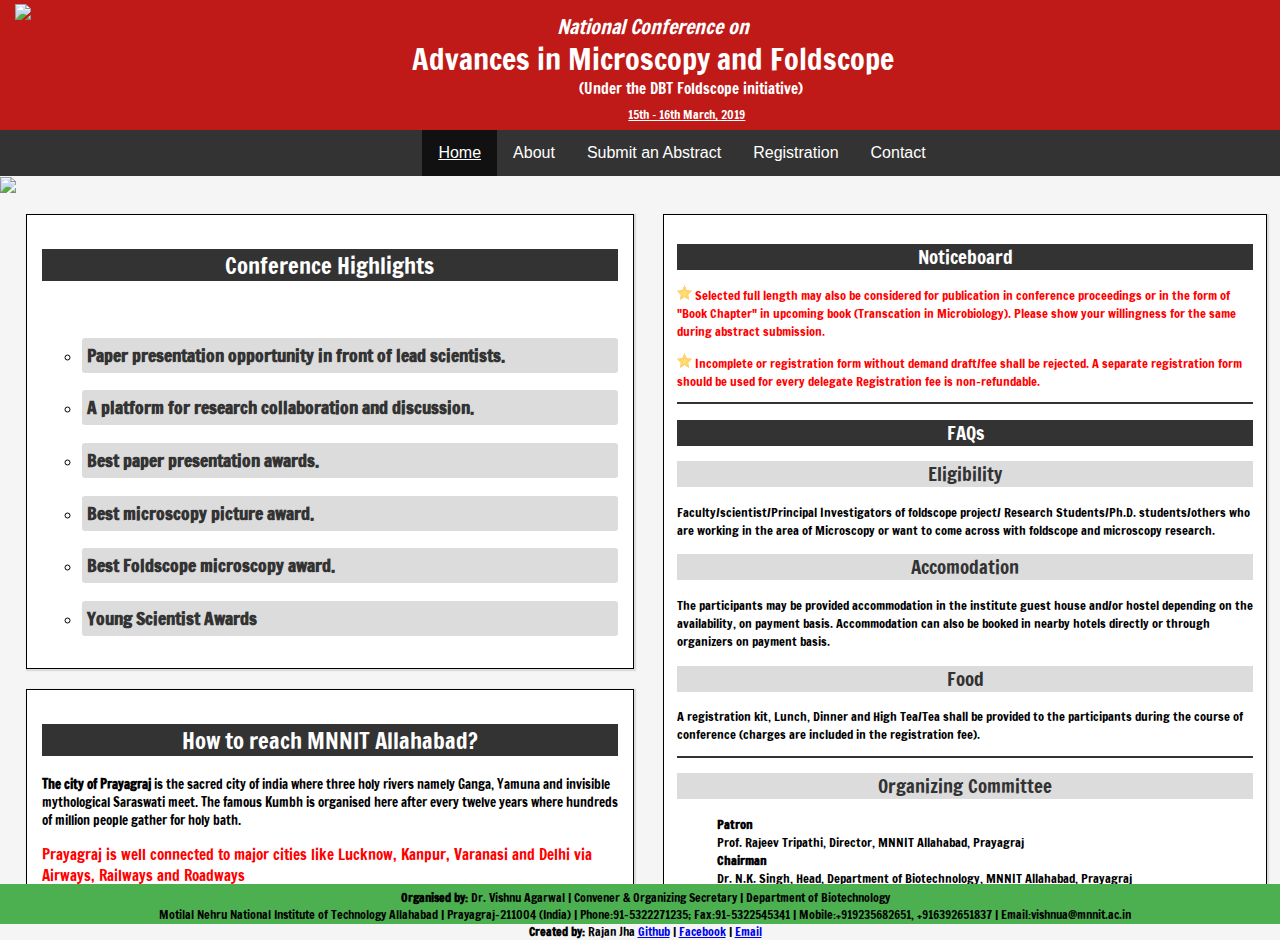
==== microscopy/index.html @ 5398d62c "added about page, update the homepage and added many more content." ====
<!DOCTYPE html>
<html>
<head>
	<title>Microscopy 2019</title>

	<meta name="viewport" content="width=device-width, initial-scale=1.0">

	<link href="https://fonts.googleapis.com/css?family=Francois+One" rel="stylesheet">
	<link rel="stylesheet" type="text/css" href="style/index.css">
	
	<style type="text/css">
	
		#content>h2,#highlights>h2,#map>h2
		{
			font-family: 'Francois One', sans-serif;
			font-weight: normal;
			background: #333;
			width: auto;
			color: #FFF;
			text-align: center;
			position: relative;
			top: 0;
			left: 0;
		}

	
	</style>

	<script type="text/javascript" src="script/jquery.js"></script>
	<script type="text/javascript" src="script/index.js"></script>
	<script>
		function myMap() {
		var mapProp= {
		  center:new google.maps.LatLng(25.4920,81.8639),
		  zoom:13,
		};
		var map = new google.maps.Map(document.getElementById("mmap"),mapProp);
		}
	</script>

</head>
<body>

	<div id="cover"></div>

	<div id="container">
		<div id="header">
			<img src="img/logo.png" id="logo" height="120" />
		
			<CENTER>

				<h4 id="title1"><i>National Conference on</i></h4>
				<h2 id="title2">Advances in Microscopy and Foldscope</h2>
				<h5 id="title3">(Under the DBT Foldscope initiative)</h5>
				<h4 id="title4">15th &hyphen; 16th March, 2019</h4>

			</CENTER>



			
		</div>


		<br>

		<div id="navBar">
					<ul class="topnav">
					  <li><a class="active" href="/microscopy">Home</a></li>
					  <li><a href="about.html">About</a></li>
					  <li><a href="abstract.html">Submit an Abstract</a></li>
					  <li><a href="registration.html">Registration</a></li>
					  <li><a href="#footer" id="contact">Contact</a></li>
					</ul>
		</div>

		<div class="slideshow-container">

		<div class="mySlides fade">
		  <img src="img/slide/first.jpg">
		</div>

		<div class="mySlides fade">
		  <img src="img/slide/second.jpg">
		</div>

	<!--	<div class="mySlides fade">
		  <img src="img/slide/third.jpg">
		</div> -->

		<div class="mySlides fade">
		  <img src="img/slide/fourth.jpg">
		</div>

		<div class="mySlides fade">
		  <img src="img/slide/fifth.jpg">
		</div>

		</div>

		<div id="highlights">
			<h2>Conference Highlights</h2><br>
			<ul style="list-style: circle;">
				<li><h3 style="background: #DCDCDC;border-radius: 3px;color:#333;padding: 5px;">Paper presentation opportunity in front of lead scientists.</h3></li>
				<li><h3 style="background: #DCDCDC;border-radius: 3px;color:#333;padding: 5px;">A platform for research collaboration and discussion.</h3></li>
				<li><h3 style="background: #DCDCDC;border-radius: 3px;color:#333;padding: 5px;">Best paper presentation awards.</h3></li>
				<li><h3 style="background: #DCDCDC;border-radius: 3px;color:#333;padding: 5px;">Best microscopy picture award.</h3></li>
				<li><h3 style="background: #DCDCDC;border-radius: 3px;color:#333;padding: 5px;">Best Foldscope microscopy award.</h3></li>
				<li>
					<h3 style="background: #DCDCDC;border-radius: 3px;color:#333;padding: 5px;">Young Scientist Awards</h3>
				</li>
			</ul>
		</div>

	 	<div id="content">
	 		<h2>Noticeboard</h2>
	 		<p style="color: red;">
	 			<img src="img/star.gif" />
	 			Selected full length may also be considered for publication in conference proceedings or in the form of &#34;Book Chapter&#34; in upcoming book (Transcation in Microbiology).  
				Please show your willingness for the same during abstract submission.
	 		</p>

	 		<p style="color: red;">
	 			<img src="img/star.gif" />
	 			Incomplete or registration form without demand draft/fee shall be rejected.
				A separate registration form should be used for every delegate
				Registration fee is non-refundable.
	 		</p>

	 		<hr color="#333" size="2">

	 		<h2>FAQs</h2>

	 		<h2 style="background: #DCDCDC;color: #333;">Eligibility</h2>
	 		<p>
	 			Faculty/scientist/Principal Investigators of foldscope project/ Research Students/Ph.D. students/others who are working in the area of Microscopy or want to come across with foldscope and microscopy research. 
	 		</p>

	 		<h2 style="background: #DCDCDC;color: #333;">Accomodation</h2>

	 		<p>
	 			The participants may be provided accommodation in the institute guest house and/or hostel depending on the availability, on payment basis. Accommodation can also be booked in nearby hotels directly or through organizers on payment basis.
	 		</p>

	 		<h2 style="background: #DCDCDC;color: #333;">Food</h2>
	 		<p>
	 			A registration kit, Lunch, Dinner and High Tea/Tea shall be provided to the participants during the course of conference (charges are included in the registration fee).
	 		</p>

	 		<hr color="#333" size="2">

	 		<h2 style="background: #DCDCDC;color: #333;">Organizing Committee</h2>
	 		<ul style="list-style: none;">
	 			<li>
	 				<b>Patron</b><br>
	 				Prof. Rajeev Tripathi, Director, MNNIT Allahabad, Prayagraj
	 			</li>
	 			<li>
	 				<b>Chairman</b><br>
	 				Dr. N.K. Singh, Head, Department of Biotechnology, MNNIT Allahabad, Prayagraj
	 			</li>
	 		</ul>


	 	<!--	<h2>Program Schedule</h2><br>

	 		<table>
	 			<tr style="background: #4CAF50;color: #333;font-weight: normal;">
	 				<th>Date &amp; Day</th>
	 				<th>Time</th>
	 				<th>Activity/Topic</th>
	 			</tr>
	 			<tr>
	 				<td rowspan="10" style="background: #DCDCDC;color: #333;font-weight: normal;">Day-1 <br> 15<sup>th</sup> march 2018</td>
	 				<td>9:00 - 10:00</td>
	 				<td>Registration</td>
	 			</tr>
	 			<tr>
	 				<td>10:00 - 10:30</td>
	 				<td>Inaugural session</td>
	 			</tr>
	 			<tr style="background: #DCDCDC;">
	 				<td></td>
	 				<td>High Tea</td>
	 			</tr>
	 			<tr>
	 				<td>11:30 - 13:00</td>
	 				<td>Workshop-1 <br> (Folding session) </td>
	 			</tr>
	 			<tr style="background: #DCDCDC;">
	 				<td></td>
	 				<td>Lunch</td>
	 			</tr>
	 			<tr>
	 				<td>14:00 - 15:30</td>
	 				<td>Workshop-2 <br> (Sample preparation and visualization)</td>
	 			</tr>	 			
	 			<tr style="background: #DCDCDC;">
	 				<td>15:30 - 16:00</td>
	 				<td>Tea break</td>
	 			</tr>
	 			<tr>
	 				<td>16:00 - 17:30</td>
	 				<td>Workshop-2 (Continued...) <br> (Sample preparation and visualization)</td>
	 			</tr>
	 			<tr>
	 				<td>17:30 - 19:00</td>
	 				<td>Collaboration / Twinning session</td>
	 			</tr>
	 			<tr style="background: #DCDCDC;">
	 				<td></td>
	 				<td>Dinner</td>
	 			</tr>
	 			<tr style="background: #DCDCDC;">
	 				<td>Day - 2</td>
	 				<td>08:00 AM onwards</td>
	 				<td>Field trip / Site visits</td>
	 			</tr>

	 		</table> -->

		</div>
		
		<div id="map">
			<h2>How to reach MNNIT Allahabad?</h2>
			<p style="font-size: 13px;">
				<b>The city of Prayagraj</b> is the sacred city of india where three holy rivers namely Ganga, Yamuna and invisible mythological Saraswati meet. The famous Kumbh is organised here after every twelve years where hundreds of million people gather for holy bath.
			</p>
			<p style="color: red;">
				Prayagraj is well connected to major cities like Lucknow, Kanpur, Varanasi and Delhi via Airways, Railways and Roadways
			</p>
			<!-- <div id="mmap" style="width: 100%;height: 70%;"></div> -->
		</div>

		<div id="footer" name="footer">
			<b>Organised by:</b> Dr. Vishnu Agarwal | 
			Convener & Organizing Secretary 
			| Department of Biotechnology <br>
			Motilal Nehru National Institute of Technology Allahabad | 
			Prayagraj-211004 (India) | 
			Phone:91-5322271235; Fax:91-5322545341 | 
			Mobile:+919235682651, +916392651837 | 
			Email:vishnua@mnnit.ac.in<br>
			<b>Created by: </b>Rajan Jha
		  	<a href="https://www.github.com/iamrajanjharj" target="_blank">Github</a> | <a href="https://www.facebook.com/urbanbrahmin" target="_blank">Facebook</a> | <a href="mailto:jharajan20@gmail.com" target="_blank">Email</a>
		</div>
</div>
	

<script src="https://maps.googleapis.com/maps/api/js?key=AIzaSyBffUejp_7yfBdW_Xab5b6sQYvnUkNUcko&callback=myMap"></script>
	<script>
var slideIndex = 0;
showSlides();

function showSlides() {
  var i;
  var slides = document.getElementsByClassName("mySlides");
  for (i = 0; i < slides.length; i++) {
    slides[i].style.display = "none";  
  }
  slideIndex++;
  if (slideIndex > slides.length) {slideIndex = 1}    
  slides[slideIndex-1].style.display = "block";  
  setTimeout(showSlides, 4000); 
}
</script>

</body>
</html>
---- microscopy/style/index.css ----
body
	{
		color: #FFFFFF;
		background: whitesmoke;
		font-family: sans-serif;
	}

	#container
	{
		position: absolute;
		top: 0;
		left: 0;
		width: 100%;
	}

	#cover
	{
		position: absolute;
		top: 0;
		left: 0;
		display: none;
		height: 100vh;
		width: 100vw;
		opacity: 0.7;
		background: #000000;
		z-index: 700;
	}

	#header
	{
		position: relative;
		top:0;
		left: 0;
		background: #bf1918;
		font-family: 'Francois One', sans-serif;
		padding: 5px;
		height: 120px;
		width: 99.2%;
		box-shadow: 0px 0px 8px 0px #000000;
	}

	#title1
	{
		position: relative;
		top: -20px;
		font-weight: normal;
		font-family: 'Francois One', sans-serif;
	}

	#title2
	{
		position: relative;
		top: -50px;
		font-weight: normal;
		font-family: 'Francois One', sans-serif;
	}

	#title3
	{
		position: relative;
		top: -77px;
		left: 4%;
		width: 50%;
		font-weight: normal;
		font-family: 'Francois One', sans-serif;
	}

	#title4
	{
		position: relative;
		top: -95px;
		left: 3.7%;
		width: 50%;
		font-weight: normal;
		font-family: 'Francois One', sans-serif;
		text-decoration: underline;
	}

	#navBar
	{
		position: relative;
		height: auto;
		width: 100%;
		top: -17.7px;
		left: 0;
		background: #333333;
	}

		ul.topnav {
	  list-style-type: none;
	  font-size: 16px;
	  margin: 0;
	  margin-left: 33%;	
	  padding: 0;
	  overflow: hidden;
	  background-color: #333;
	}

	ul.topnav li {float: left;}

		ul.topnav li a {
	  display: block;
	  color: white;
	  height: 100%;
	  text-align: center;
	  padding: 14px 16px;
	  text-decoration: none;
	}

	ul.topnav li a:hover:not(.active)
	{
		background-color: #111;
		text-decoration: underline;
	}

	ul.topnav li a.active 
	{
		background-color: #111;
		text-decoration: underline;
	}


	#menu
	{
		
		position: absolute;
		left: 87%;
		top: 65px;
		height: 50px;
		width: 50px;
		cursor: pointer;
	}


	#menu>.menu_line
	{
		position: relative;
		height: 5px;
		width: 100%;
		background: #FFFFFF;
		margin-bottom: 5px;
		margin-top: 7px;
		border-radius: 10px;
	}


	@media screen and (min-width:651px)
	{
		#title1
		{
			font-size: 20px;
		}

		#title2
		{
			font-size: 30px;
		}

		#title3
		{
			font-size: 15px;
		}

		#title4
		{
			font-size: 12px;
		}
	}

	@media screen and (max-width:650px)
	{
		#title1
		{
			font-size: 16px;
			top: -15px;

		}

		#title2
		{
			font-size: 20px;
			top: -35px;
		}

		#title3
		{
			font-size: 15px;
			top: -57px;
			left: 1%;
		}

		#title4
		{
			font-size: 12px;
			top: -70px;
			left: 9%;
		}
	}

	@media screen and (max-width:400px)
	{
		#title1
		{
			font-size: 16px;
			top: -15px;
		}

		#title2
		{
			font-size: 20px;
			top: -35px;
		}

		#title3
		{
			font-size: 13px;
			top: -55px;
			left: 11%;
		}

		#title4
		{
			font-size: 11px;
			top: -77px;
			left: 11%;
		}
	}

	#logo
	{
		position: relative;
		float: left;
		margin-left: 10px;
		margin-top: -1px;
	}



#content
{
	position: relative;
	border: 1px solid #000;
	top: 0px;
	left: -1%;
	box-shadow: 1px 1px 1px 1px #DCDCDC;
	color: #000000;
	padding: 13px;
	width: 45%;
	font-size: 12.5px;
	background: white;
	font-family: 'Francois One', sans-serif;
	float: right;
	height: 655px;
}

#content > table
{
	table-layout: auto;
}

#content > table,th,td
{
	border: 1px solid #000;
	width: 100%;
	position: relative;
	text-align: center;
	border-collapse: collapse;
	padding-right: 30px;
	padding-left: 30px;
	padding-top: 8px;
	padding-bottom: 8px;
}

#highlights
{
	position: relative;
	border: 1px solid #000;
	top: 0px;
	left: 2%;
	box-shadow: 1px 1px 1px 1px #DCDCDC;
	color: #000000;
	padding: 15px;
	width: 45%;
	font-size: 15px;
	background: white;
	font-family: 'Francois One', sans-serif;
	float: left;
}

#map
{
	position: relative;
	border: 1px solid #000;
	top: 20px;
	height: 175px;
	left: 2%;
	box-shadow: 1px 1px 1px 1px #DCDCDC;
	color: #000000;
	padding: 15px;
	width: 45%;
	font-size: 15px;
	background: white;
	font-family: 'Francois One', sans-serif;
	float: left;
}

#mmap
{

	border: 1px solid #000;
	position: relative;
	float: left;
	top: -8px;
}

#footer
{
	position: absolute;
	bottom: -3%;
	text-align: center;
	left: 0;
	color: #000000;
	padding: 5px;
	width: 100%;
	font-size: 12px;
	height: 30px;
	background: #4CAF50;
	font-family: 'Francois One', sans-serif;
}

@media screen and (max-width: 900px)
{
	#content
	{
		width: 89%;
		float: none;
		left: 2%;
		min-width: 250px;
		top: 20px;
		height: auto;
	}

	#highlights
	{
		width: 89%;
		float: none;
		left: 2%;
		top: 4px;
		min-width: 250px;
	}

	#map
	{
		float: none;
		top: 40px;
		width: 89%;
		left: 2%;
		font-size: 12px;
		min-width: 250px;

	}

	#footer
	{
		height: 40px;
		bottom: -5%;
	}
}


@media screen and (max-width: 550px)
{
	#footer
	{
		height: 79px;
		bottom: -6%;
	}

	#map
	{
		top: 35px;
	}
}


.mySlides {display: none;}

/* Slideshow container */
.slideshow-container {
  
  position: relative;
  top: -17px;
  left: 0px;
  width: 100%;
  height: auto;
}

.slideshow-container > .mySlides >img
{
	position: relative;
	max-width: 100%;
	height: auto;
	width: auto;
}

.active {
  background-color: #717171;
}

/* Fading animation */
.fade {
  -webkit-animation-name: fade;
  -webkit-animation-duration: 1.5s;
  animation-name: fade;
  animation-duration: 1.5s;
}

@-webkit-keyframes fade {
  from {opacity: .4} 
  to {opacity: 1}
}

@keyframes fade {
  from {opacity: .4} 
  to {opacity: 1}
}


@media screen and (max-width: 650px)
{
	  ul.topnav
	  {
	  	margin-left: 0%;
	  }

	  ul.topnav li 
	  {
	  	float: none;
	  }

	  .slideshow-container
	  {
	  		position: relative;
	  		top: -17px;
	  }

}
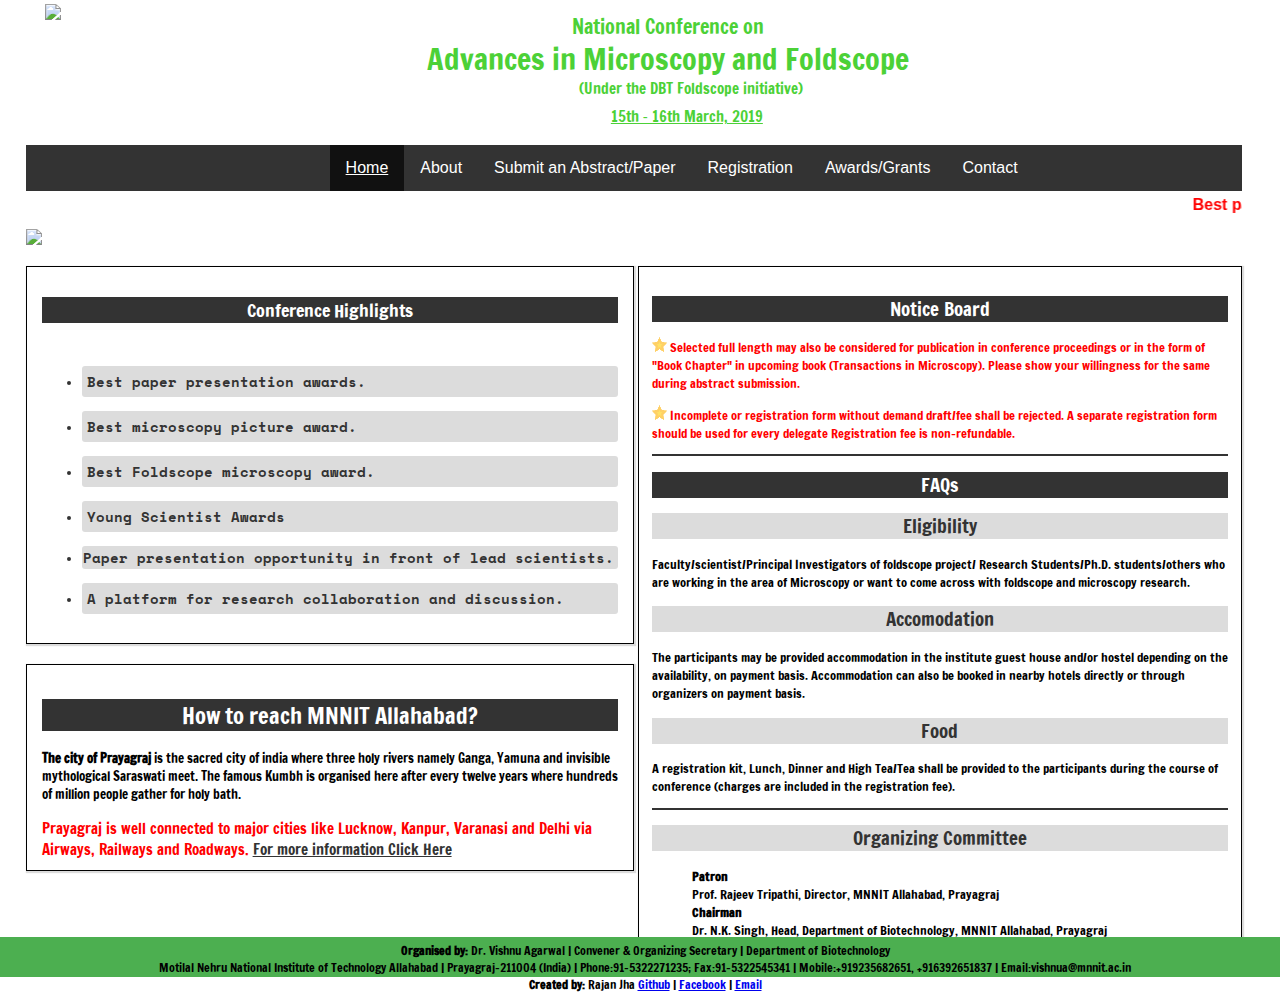
==== commit 0e2bed4d: "Update header color, added awards page" ====
--- a/microscopy/index.html
+++ b/microscopy/index.html
@@ -3,9 +3,14 @@
 <head>
 	<title>Microscopy 2019</title>
 
+	  <meta charset="UTF-8">
+	  <meta name="description" content="Microscopy 2019 Event on Microscopy and Foldscope">
+	  <meta name="keywords" content="microscopy2019,microscopy,foldscope,microscopy conference,National,mnnit,mnnit Allahabad,Biotechnology,Event">
+	  <meta name="author" content="Rajan Jha">
+
 	<meta name="viewport" content="width=device-width, initial-scale=1.0">
 
-	<link href="https://fonts.googleapis.com/css?family=Francois+One" rel="stylesheet">
+	<link href="https://fonts.googleapis.com/css?family=Francois+One|Space+Mono" rel="stylesheet">
 	<link rel="stylesheet" type="text/css" href="style/index.css">
 	
 	<style type="text/css">
@@ -28,16 +33,6 @@
 
 	<script type="text/javascript" src="script/jquery.js"></script>
 	<script type="text/javascript" src="script/index.js"></script>
-	<script>
-		function myMap() {
-		var mapProp= {
-		  center:new google.maps.LatLng(25.4920,81.8639),
-		  zoom:13,
-		};
-		var map = new google.maps.Map(document.getElementById("mmap"),mapProp);
-		}
-	</script>
-
 </head>
 <body>
 
@@ -49,7 +44,7 @@
 		
 			<CENTER>
 
-				<h4 id="title1"><i>National Conference on</i></h4>
+				<h4 id="title1">National Conference on</h4>
 				<h2 id="title2">Advances in Microscopy and Foldscope</h2>
 				<h5 id="title3">(Under the DBT Foldscope initiative)</h5>
 				<h4 id="title4">15th &hyphen; 16th March, 2019</h4>
@@ -68,10 +63,16 @@
 					<ul class="topnav">
 					  <li><a class="active" href="/microscopy">Home</a></li>
 					  <li><a href="about.html">About</a></li>
-					  <li><a href="abstract.html">Submit an Abstract</a></li>
+					  <li><a href="abstract.html">Submit an Abstract/Paper</a></li>
 					  <li><a href="registration.html">Registration</a></li>
-					  <li><a href="#footer" id="contact">Contact</a></li>
+					  <li><a href="awards.html">Awards/Grants</a></li>
+					  <li><a href="contact.html">Contact</a></li>
 					</ul>
+		</div>
+
+		<div id="textscroll" style="padding-top: 5px;padding-bottom: 10px;">
+			<marquee onmouseover="this.stop();" onmouseout="this.start();">
+				<b style="color: red;"><span>Best paper presentation award </span>| <span>Best microscopy picture award </span>| <span>Best Foldscope microscopy award </span>| <span>Best Foldscope microscopy award</span></marquee></b>
 		</div>
 
 		<div class="slideshow-container">
@@ -100,23 +101,23 @@
 
 		<div id="highlights">
 			<h2>Conference Highlights</h2><br>
-			<ul style="list-style: circle;">
-				<li><h3 style="background: #DCDCDC;border-radius: 3px;color:#333;padding: 5px;">Paper presentation opportunity in front of lead scientists.</h3></li>
+			<ul style="list-style: disc;font-family: Space Mono;color: #333;">
+				<li><h3 style="animation: change1 1s ease-in infinite;background: #DCDCDC;border-radius: 3px;color:#333;padding: 5px;">Best paper presentation awards.</h3></li>
+				<li><h3 style="animation: change2 1s ease-in infinite;background: #DCDCDC;border-radius: 3px;color:#333;padding: 5px;">Best microscopy picture award.</h3></li>
+				<li><h3 style="animation: change3 1s ease-in infinite;background: #DCDCDC;border-radius: 3px;color:#333;padding: 5px;">Best Foldscope microscopy award.</h3></li>
+				<li>
+					<h3 style="animation: change4 1s ease-in infinite;background: #DCDCDC;border-radius: 3px;color:#333;padding: 5px;">Young Scientist Awards</h3>
+				</li>
+				<li><h3 style="background: #DCDCDC;border-radius: 3px;color:#333;padding: 1px;">Paper presentation opportunity in front of lead scientists.</h3></li>
 				<li><h3 style="background: #DCDCDC;border-radius: 3px;color:#333;padding: 5px;">A platform for research collaboration and discussion.</h3></li>
-				<li><h3 style="background: #DCDCDC;border-radius: 3px;color:#333;padding: 5px;">Best paper presentation awards.</h3></li>
-				<li><h3 style="background: #DCDCDC;border-radius: 3px;color:#333;padding: 5px;">Best microscopy picture award.</h3></li>
-				<li><h3 style="background: #DCDCDC;border-radius: 3px;color:#333;padding: 5px;">Best Foldscope microscopy award.</h3></li>
-				<li>
-					<h3 style="background: #DCDCDC;border-radius: 3px;color:#333;padding: 5px;">Young Scientist Awards</h3>
-				</li>
 			</ul>
 		</div>
 
 	 	<div id="content">
-	 		<h2>Noticeboard</h2>
+	 		<h2>Notice Board</h2>
 	 		<p style="color: red;">
 	 			<img src="img/star.gif" />
-	 			Selected full length may also be considered for publication in conference proceedings or in the form of &#34;Book Chapter&#34; in upcoming book (Transcation in Microbiology).  
+	 			Selected full length may also be considered for publication in conference proceedings or in the form of &#34;Book Chapter&#34; in upcoming book (Transactions in Microscopy).  
 				Please show your willingness for the same during abstract submission.
 	 		</p>
 
@@ -227,7 +228,7 @@
 				<b>The city of Prayagraj</b> is the sacred city of india where three holy rivers namely Ganga, Yamuna and invisible mythological Saraswati meet. The famous Kumbh is organised here after every twelve years where hundreds of million people gather for holy bath.
 			</p>
 			<p style="color: red;">
-				Prayagraj is well connected to major cities like Lucknow, Kanpur, Varanasi and Delhi via Airways, Railways and Roadways
+				Prayagraj is well connected to major cities like Lucknow, Kanpur, Varanasi and Delhi via Airways, Railways and Roadways. <a target="_blank" style="color:#333333;" href="https://kumbh.gov.in/en"> For more information Click Here</a>
 			</p>
 			<!-- <div id="mmap" style="width: 100%;height: 70%;"></div> -->
 		</div>
--- a/microscopy/style/index.css
+++ b/microscopy/style/index.css
@@ -1,7 +1,7 @@
 	body
 	{
 		color: #FFFFFF;
-		background: whitesmoke;
+		background: white;
 		font-family: sans-serif;
 	}
 
@@ -19,7 +19,7 @@
 		top: 0;
 		left: 0;
 		display: none;
-		height: 100vh;
+		height: 200vh;
 		width: 100vw;
 		opacity: 0.7;
 		background: #000000;
@@ -31,12 +31,12 @@
 		position: relative;
 		top:0;
 		left: 0;
-		background: #bf1918;
+		background: white;
+		color: #4cd137;
 		font-family: 'Francois One', sans-serif;
 		padding: 5px;
-		height: 120px;
+		height: 135px;
 		width: 99.2%;
-		box-shadow: 0px 0px 8px 0px #000000;
 	}
 
 	#title1
@@ -80,17 +80,28 @@
 	{
 		position: relative;
 		height: auto;
-		width: 100%;
+		width: 95%;
 		top: -17.7px;
-		left: 0;
+		left: 2%;
 		background: #333333;
+	}
+
+	#textscroll
+	{
+		position: relative;
+		height: auto;
+		width: 95%;
+		top: -17.7px;
+		left: 2%;
+		color: #333333;
+		background: #FFFFFF;	
 	}
 
 		ul.topnav {
 	  list-style-type: none;
 	  font-size: 16px;
 	  margin: 0;
-	  margin-left: 33%;	
+	  margin-left: 25%;	
 	  padding: 0;
 	  overflow: hidden;
 	  background-color: #333;
@@ -163,7 +174,7 @@
 
 		#title4
 		{
-			font-size: 12px;
+			font-size: 15px;
 		}
 	}
 
@@ -184,16 +195,16 @@
 
 		#title3
 		{
-			font-size: 15px;
-			top: -57px;
-			left: 1%;
+			font-size: 13px;
+			top: -53px;
+			left: 9.5%;
 		}
 
 		#title4
 		{
 			font-size: 12px;
 			top: -70px;
-			left: 9%;
+			left: 10%;
 		}
 	}
 
@@ -213,16 +224,16 @@
 
 		#title3
 		{
-			font-size: 13px;
+			font-size: 12px;
 			top: -55px;
-			left: 11%;
+			left: 13%;
 		}
 
 		#title4
 		{
 			font-size: 11px;
-			top: -77px;
-			left: 11%;
+			top: -72px;
+			left: 13%;
 		}
 	}
 
@@ -230,7 +241,7 @@
 	{
 		position: relative;
 		float: left;
-		margin-left: 10px;
+		margin-left: 40px;
 		margin-top: -1px;
 	}
 
@@ -241,7 +252,7 @@
 	position: relative;
 	border: 1px solid #000;
 	top: 0px;
-	left: -1%;
+	left: -3%;
 	box-shadow: 1px 1px 1px 1px #DCDCDC;
 	color: #000000;
 	padding: 13px;
@@ -278,12 +289,10 @@
 	top: 0px;
 	left: 2%;
 	box-shadow: 1px 1px 1px 1px #DCDCDC;
-	color: #000000;
 	padding: 15px;
 	width: 45%;
-	font-size: 15px;
+	font-size: 12px;
 	background: white;
-	font-family: 'Francois One', sans-serif;
 	float: left;
 }
 
@@ -390,8 +399,8 @@
   
   position: relative;
   top: -17px;
-  left: 0px;
-  width: 100%;
+  left: 2%;
+  width: 95%;
   height: auto;
 }
 
@@ -445,4 +454,77 @@
 	  }
 
 }
-	+
+@keyframes change1
+{
+	0%
+	{
+		color: #333333;
+	}
+
+	50%
+	{
+		color: yellow;
+	}
+
+	100%
+	{
+		color: #333333;
+	}
+}
+
+@keyframes change2
+{
+	0%
+	{
+		color: #333333;
+	}
+
+	50%
+	{
+		color: red;
+	}
+
+	100%
+	{
+		color: #333333;
+	}
+}
+
+
+@keyframes change3
+{
+	0%
+	{
+		color: #333333;
+	}
+
+	50%
+	{
+		color: brown;
+	}
+
+	100%
+	{
+		color: #333333;
+	}
+}
+
+@keyframes change4
+{
+	0%
+	{
+		color: #333333;
+	}
+
+	50%
+	{
+		color: green;
+	}
+
+	100%
+	{
+		color: #333333;
+	}
+}
+
